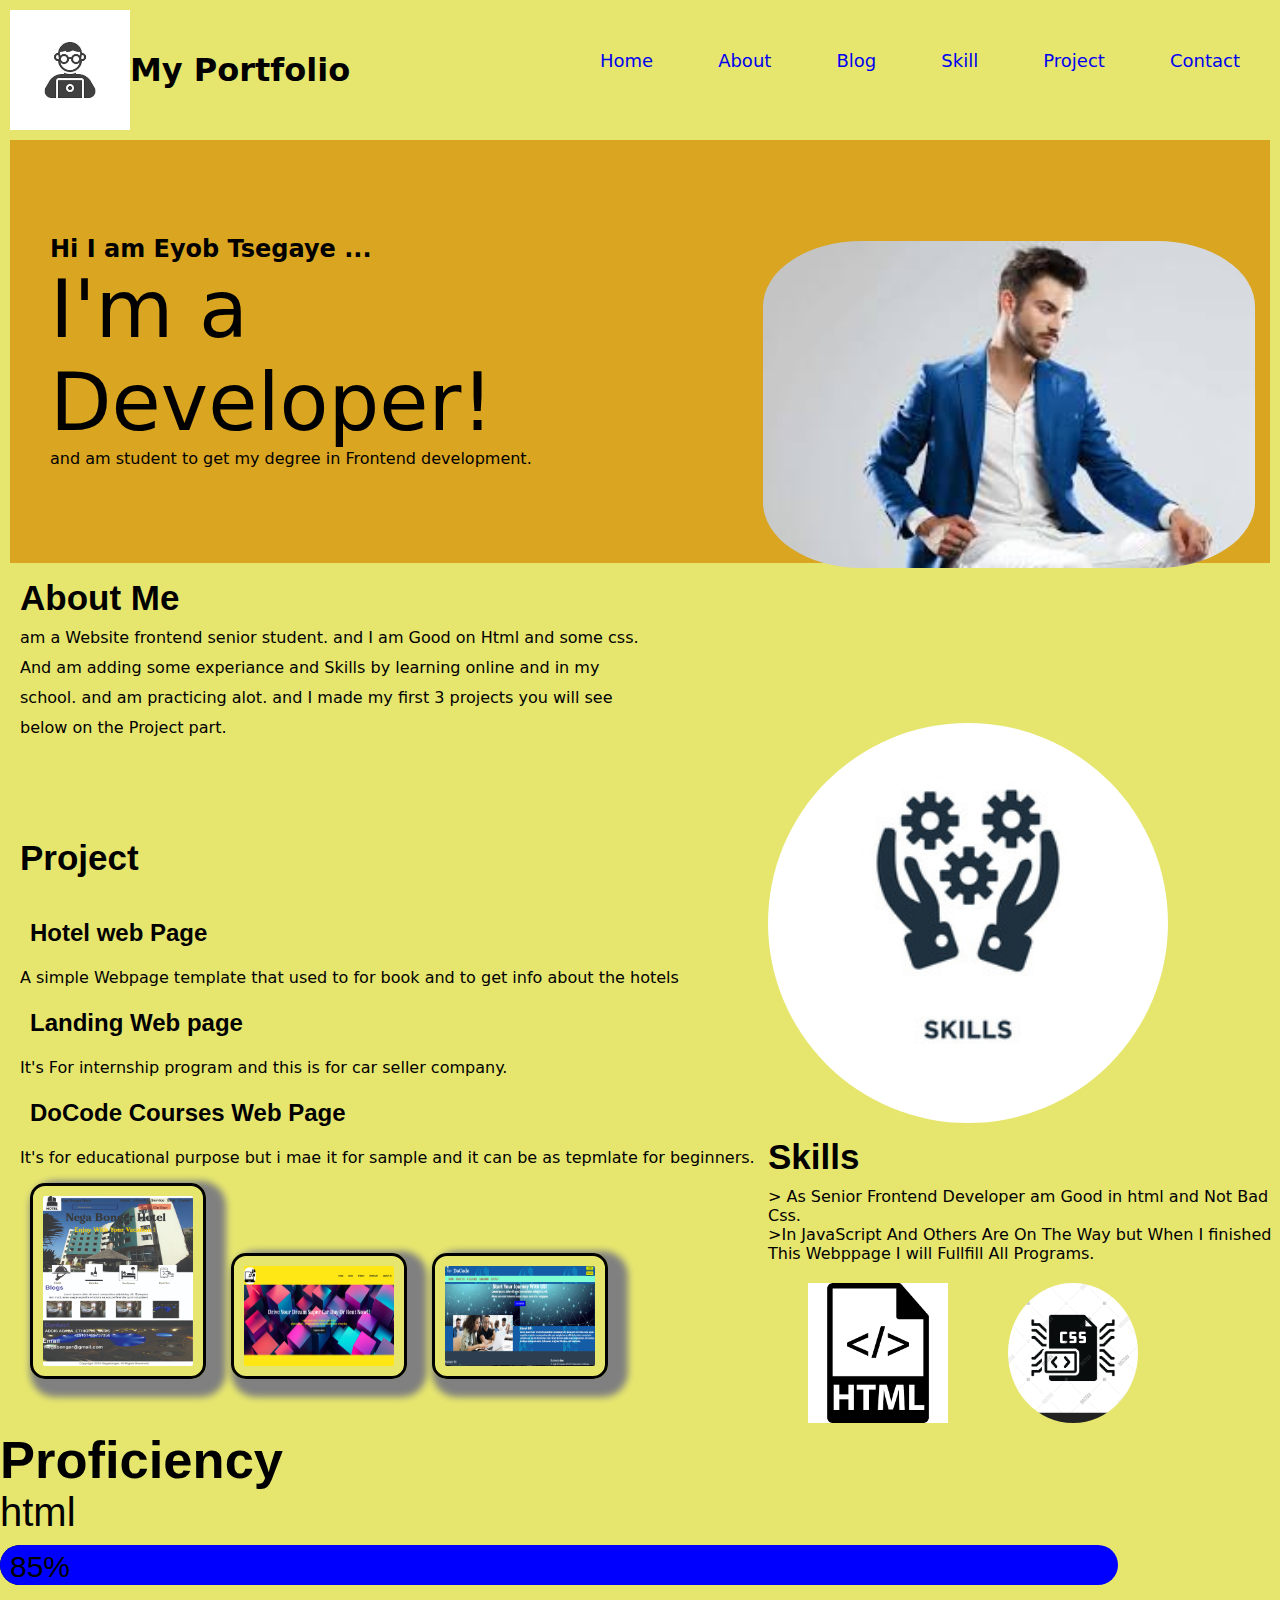
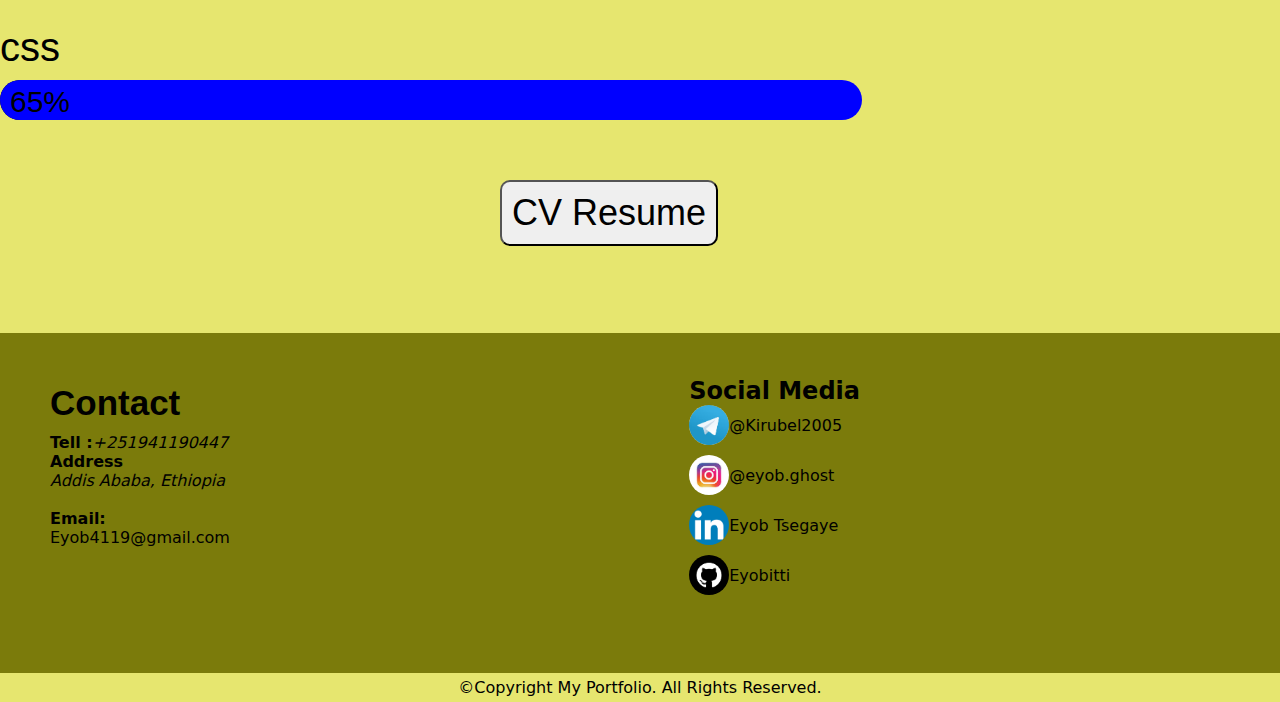
==== Portfolio page/index.html @ 07e2cc84 "internshhip Assignment" ====
<!DOCTYPE html>
<html lang="en">
<head>
    <meta charset="UTF-8">
    <meta name="viewport" content="width=device-width, initial-scale=1.0">
    <title>Document</title>
    <link rel="stylesheet" href="style.css">
</head>
<body>
    <!-- Header Section -->
    <header>
        <div class="header">
            <div class="logo">
                <img src="./images/logos.png" alt="logo">
                <h1>My Portfolio</h1>
            </div>
        <nav>
            <ul>
                <div class="navbar">
                    <li><a href="#">Home</a></li>
                    <li><a href="#">About</a></li>
                    <li><a href="#">Blog</a></li>
                    <li><a href="#">Skill</a></li>
                    <li><a href="#">Project</a></li>
                    <li><a href="#">Contact</a></li>
                </div>
                </ul>
            </nav>
        </div>
    </header>
    <section>
        <div class="Header">
            <div class="Header-text">
            <h2>Hi I am Eyob Tsegaye ...</h2>
            <p id="Big">I'm a Developer!</p>
            <p>and am student to get my degree in Frontend development.</p>
        </div>
            <img src="./images/About.jpeg" alt="images of Eyob">
        </div>
    </section>


    <section>
        <div class="About">
        <h2>About Me</h2>
        <p>am a Website frontend senior student. and I am Good on Html and some css. And am adding some experiance and Skills by learning online and in my school. and am practicing alot. and I made my first 3 projects you will see below on the Project part. </p>
    </div>
    </section>
    <section>
        <div class="project">
            <h2>Project</h2>
            <dl>
                <dt>Hotel web Page</dt>
                <dd>A simple Webpage template that used to for book and to get info about the hotels</dd>
                <dt>Landing Web page</dt>
                <dd>It's For internship program and this is for car seller company.</dd>
                <dt>DoCode Courses Web Page</dt>
                <dd>It's for educational purpose but i mae it for sample and it can be as tepmlate for beginners.</dd>
            </dl>
            <div class="Project-img">
                <img id="c1" src="./images/final.jpg" width:300px;height:500px; alt="Hotels webpage img">
                <img src="./images/landing.PNG" alt="landing web page image">
                <img src="./images/docourse.PNG" alt="do course webpage image">
            </div>
        </div>
    </section>

    <section>
        <div class="Skill">
            <img class="pro" src="./images/Skill..jpg" alt="skill  image">
            <h2>Skills </h2>
        <p> > As Senior Frontend Developer am Good in html and Not Bad Css.
           <br> >In JavaScript And Others Are On The Way but When I finished This Webppage I will Fullfill All Programs.</p>
            <div class="Skill-img">
                <img src="./images/Html icon.png" alt="html image"><br>
                <img id="img-2" src="./images/css icon.jpg" alt=" css image">
                
            </div> 
        </div>
    </section>
<aside>
    <div class="Proficiency">
        <h2>Proficiency</h2>
        <div class="Skill.area">
            <div class="Proficiency-p">
                <div class="skill-title">
                    html
                </div>
                <div class="skill-bar"></div>
                <div class="html skill-fill">
                    <span class="skill-percent">85%</span>
                </div>
            </div>

            <div class="Proficiency-p">
                <div class="skill-title">
                    css
                </div>
                <div class="skill-bar"></div>
                <div class="css skill-fill">
                    <span class="skill-percent">65%</span>
                </div>
            </div>

        </div>
        <Button><a href="Resume.pdf" download>CV Resume</a></Button>
    </div>
</aside>

<section>
    <div class="contact">
        <div class="contact-text">
        <h2>Contact</h2>
        <b>Tell :</b><i class="fa fa-phone" aria-hidden="true">+251941190447</i>
        <br><b>Address</b><p> <Address>Addis Ababa, Ethiopia</Address></p>
        <br><b>Email: </b><p>Eyob4119@gmail.com</p>
    </div>
        <div class="social">
        <h3>Social Media</h3>
        <li><img src="./images/telegram.jpeg" alt="telegram"><p>@Kirubel2005</p></li>
        <li><img src="./images/instagram.jpeg" alt="instagram link"><p>@eyob.ghost</p></li>
        <li><img src="./images/link din.png" alt="linkdin"><p>Eyob Tsegaye</p></li>
        <li><img src="./images/github.png" alt=""><p>Eyobitti</p></li>
    </div>
    </div>
</section>
<footer>
    <p>&copy;Copyright My Portfolio. All Rights Reserved.</p>
</footer>
</body>
</html>
---- Portfolio page/style.css ----
*{
    margin: 0;
    padding: 0;
}

body{
    background-color: rgb(230, 230, 111);
    color: black;
    font-family: system-ui, -apple-system, BlinkMacSystemFont, 'Segoe UI', Roboto, Oxygen, Ubuntu, Cantarell, 'Open Sans', 'Helvetica Neue', sans-serif;
}

.header{
    justify-content: space-between;
    align-content: center;
    display: flex;
    padding: 0px 5px;
    margin: 10px 5px;
}

.header .logo{
    display: flex;
    align-items: center;

}

.header img{
    width: 120px;
    padding:0px;
    margin: 0;
    height: 100%;
}

.header nav ul{
    list-style: none;
    margin-top: 40px;
}

.header nav ul li{
    display: inline;
    margin-top: 10px;
}

.header nav ul li a{
    text-decoration: none;
    padding: 10px;
    margin: 20px;
    font-size: large;
}

li a:hover{
    background: top;
    background-color: black;
    color: white;
    border-radius: 10px;
}
/* header done */

.Header{
    padding: 15px;
    margin: 10px;
    background-color: goldenrod;
}

.Header .Header-text{
    width :50%;
    margin-bottom: 70px;
    margin-top: 70px;
    margin-left: 20px;
    padding: 10px 5px;
}
.Header img{
    width: 40%;
    box-sizing: border-box;
    float: right;
    display: flex;
    margin-top: -25%;
    border-radius: 20%;
}

.Header #Big{
    font-size: 80px;
}

.About{
    margin: 10px 10px 70px;
    padding: 10px;
    line-height: 30px;
    width: 50%;
}
.About h2{
    margin-bottom: 10px;
    font-size: 35px;
    font-family: Verdana, Geneva, Tahoma, sans-serif;
}

.project{
    margin: 10px;
    padding: 10px;
    line-height: 50px;
}
.project h2{
    font-size: 35px;
    font-style: normal;
    font-family: Verdana, Geneva, Tahoma, sans-serif;
    margin-bottom: 15px;
}
.project dt{
    padding: 10px;
    font-weight: bold;
    font-size: x-large;
    font-family: 'Gill Sans', 'Gill Sans MT', Calibri, 'Trebuchet MS', sans-serif;
}
.project dd{
    line-height: 20px;
}
.project img{
    width: 150px;
    height: 100px;
    padding: 10px;
    margin: 10px;
    border: 3px solid black;
    border-radius: 15px;
    margin-top: 15px;
    box-shadow: 10px 8px 7px 10px gray;
}
.project #c1{
    height: 170px;
}

.Skill{
    float: right;
    width: 40%;
    margin-top: -450px;
    padding-right: 0px;

}

.Skill h2{
    font-family: Verdana, Geneva, Tahoma, sans-serif;
    font-size: 35px;
    margin-top:10px;
}
.Skill p{
    font-size: 16px;
    margin-top:10px;
    line-height: 0%20px;
}
.Skill .pro{
    border-radius: 50%;
    width: 400px;
    margin-top: -50%;
}

.Skill .Skill-img{
    display: inline-flex;
    padding-left: 20px;
    margin-left: 20px;
    gap: 30px;
    width: 190px;
    height: 140px;
    margin-bottom: 20%;
    border-radius: 50%;
    margin-top: 20px;

}

.Skill #img-2{
    width: 190px;
    height: 140px;
    margin-bottom: 20%;
    border-radius: 50%;
}

.Proficiency{
    margin-bottom: 10px;
    font-size: 35px;
    font-family: Verdana, Geneva, Tahoma, sans-serif;
}

.Skill-area{
    display: flex;
    flex-direction: column;
    padding: 0 20%;
}

.Proficiency-p{
    position: relative;
    margin-bottom: 40px;
}

.skill-title{
    font-size: 40px;
    margin-bottom: 10px;
}

.skill-bar{
    width: 50%;
    background: black;
    height: 40px;
    z-index: -1;
    border-radius: 100px;
    position: absolute;
}

.skill-fill{
    background-color: blue;
    height: 40px;
    border-radius: 100px;
    justify-content: flex-end;
    align-items: center;
    padding-right: 30px;
    overflow: hidden;
}

.skill-percent {
    font-size: 30px;
    margin: 10px;
}

.html {
    animation:html 2s;
    width: 85%;          
}  

.css {
    animation:css 2s;
    width: 65%;          
}            

@keyframes html {
    from {
        width: 0;
    }
    to {
        width: 85%;
    }
}

@keyframes css {
    from {
        width: 0;
    }
    to {
        width: 65%;
    }
}

.Proficiency button{
    padding: 10px;
    border-radius: 10px;
    margin: 20px 500px -70px;
}
.Proficiency button a{
    text-decoration: none;
    color: black;
    font-size: 36px;
}

.contact{
    background-color: rgb(123, 123, 11);
    margin-top: 100px;
    padding: 20px;
    height: 300px;
}

.contact h2{
    margin-bottom: 10px;
    font-size: 35px;
    font-family: Verdana, Geneva, Tahoma, sans-serif;
}
.contact .social{
    float: right;
    margin-top: -230px;
    margin-right: 400px;
}

.contact .social h3{
    font-size: x-large;
    align-items: center;
    margin-top: 30px;
    margin-bottom: -10px;
    justify-content: space-between;
}
.contact .social li{
    list-style: none;
    display: flex;
    align-items: center;
    margin-top: 10px;
    padding: -50px;
}

.contact .social li img{
    border-radius: 50%;
    width: 40px;
}

.contact .contact-text{
  padding: 10px;
  margin: 20px;
}

footer{
    text-align: center;
    padding: 5px;
    align-items: center;
}
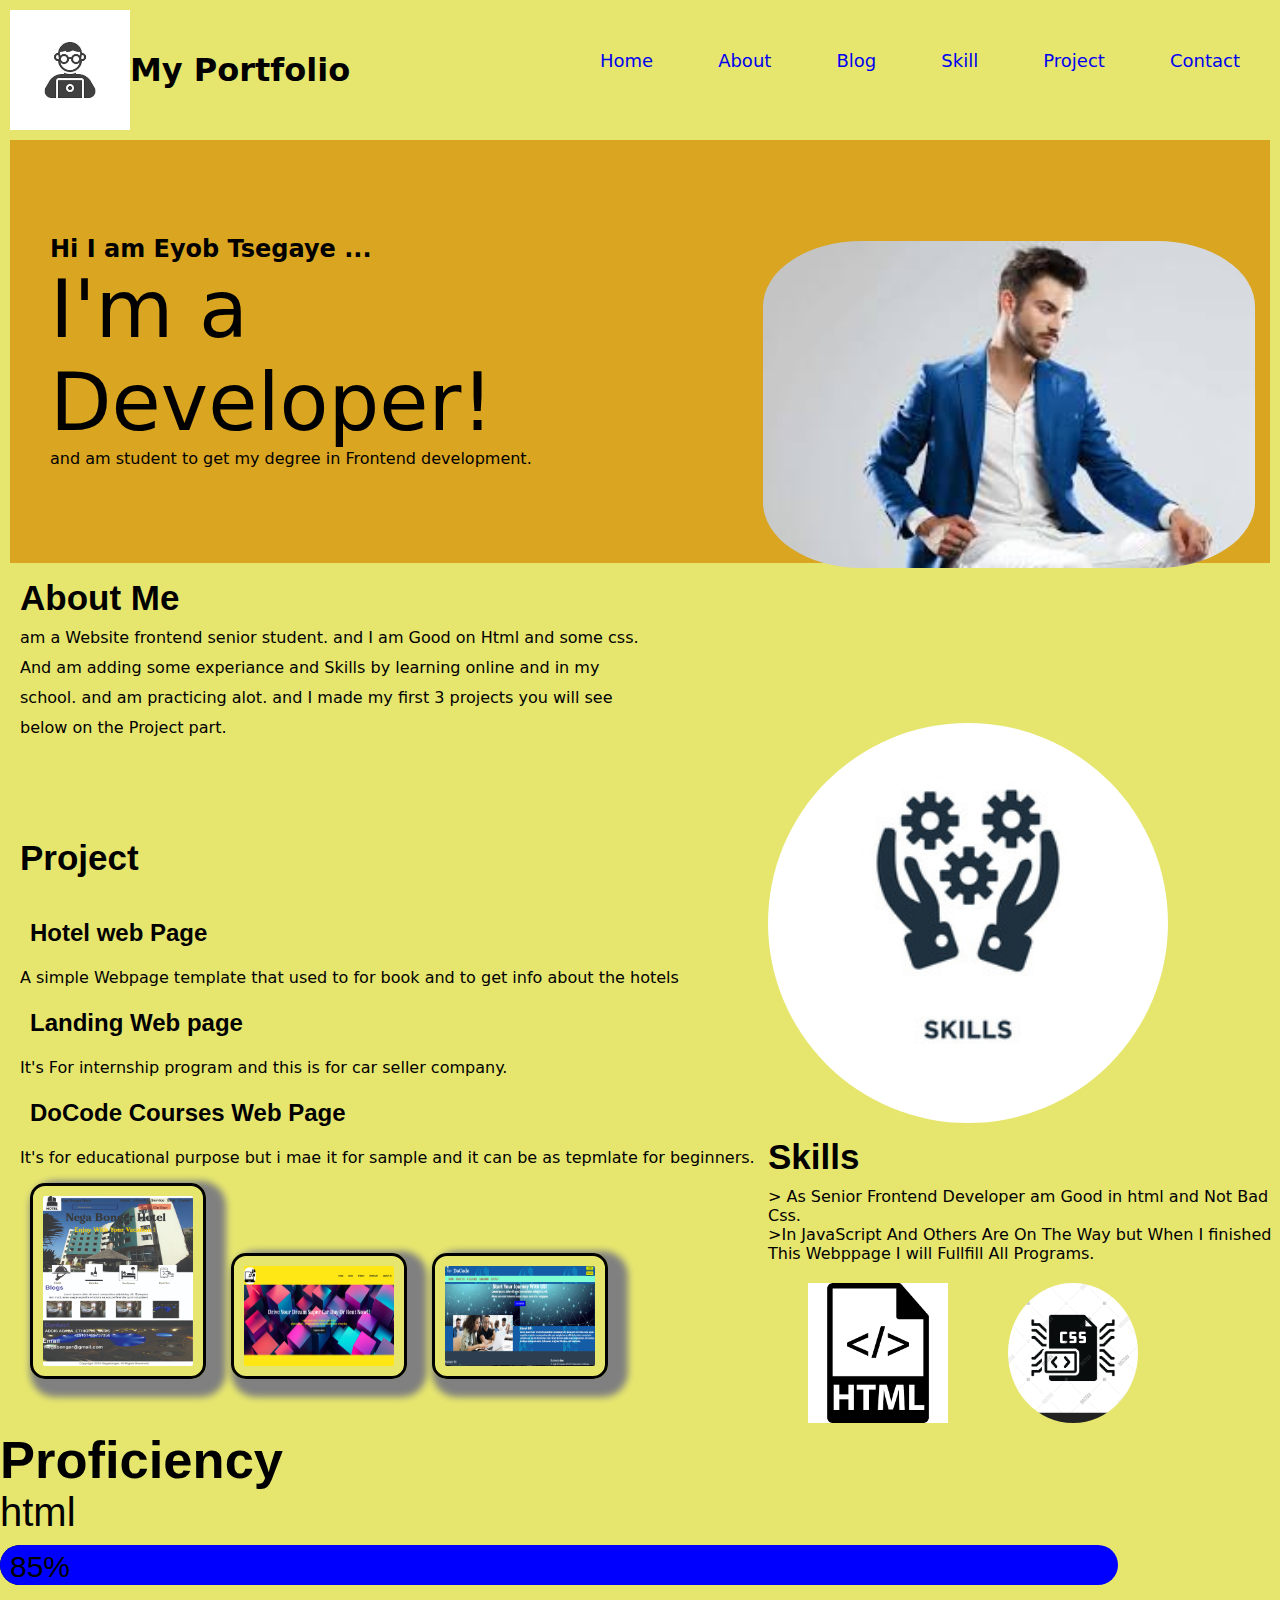
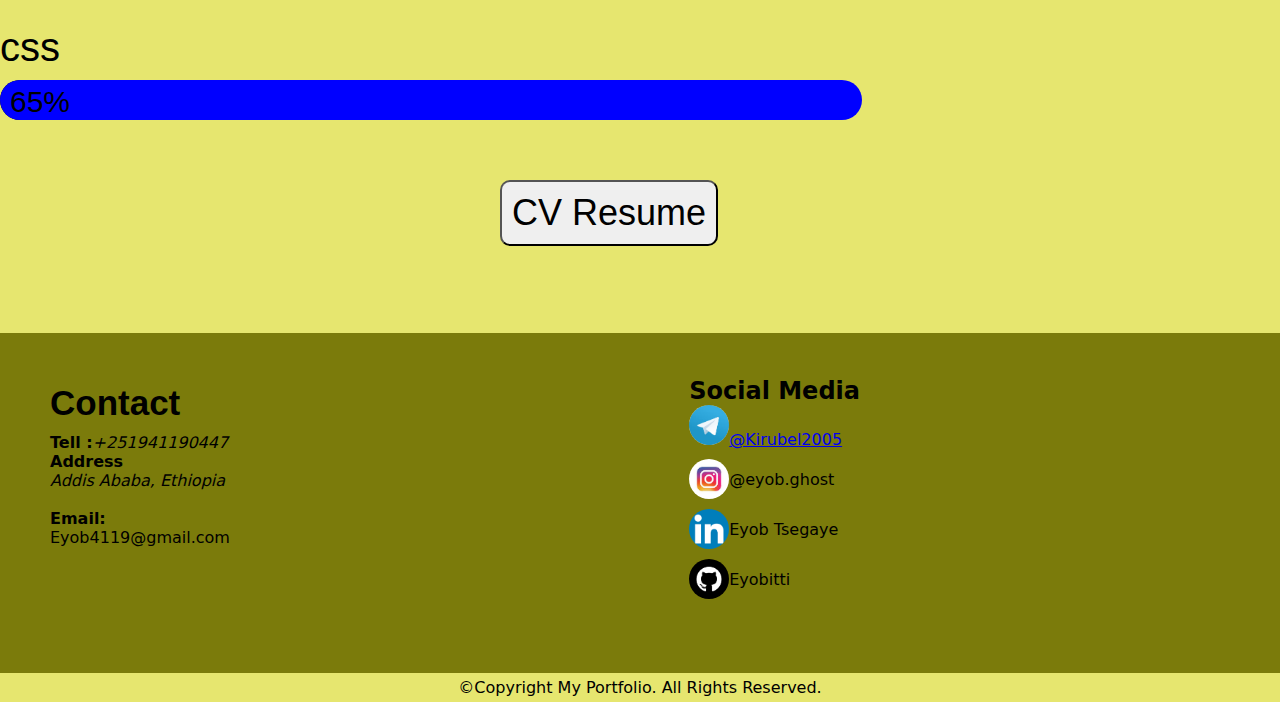
==== commit 2ec86129: "Update index.html" ====
--- a/Portfolio page/index.html
+++ b/Portfolio page/index.html
@@ -117,7 +117,7 @@
     </div>
         <div class="social">
         <h3>Social Media</h3>
-        <li><img src="./images/telegram.jpeg" alt="telegram"><p>@Kirubel2005</p></li>
+        <li><a href="https://t.me/@Kirubel2005"><img src="./images/telegram.jpeg" alt="telegram">@Kirubel2005</a></li>
         <li><img src="./images/instagram.jpeg" alt="instagram link"><p>@eyob.ghost</p></li>
         <li><img src="./images/link din.png" alt="linkdin"><p>Eyob Tsegaye</p></li>
         <li><img src="./images/github.png" alt=""><p>Eyobitti</p></li>
@@ -128,4 +128,4 @@
     <p>&copy;Copyright My Portfolio. All Rights Reserved.</p>
 </footer>
 </body>
-</html>+</html>
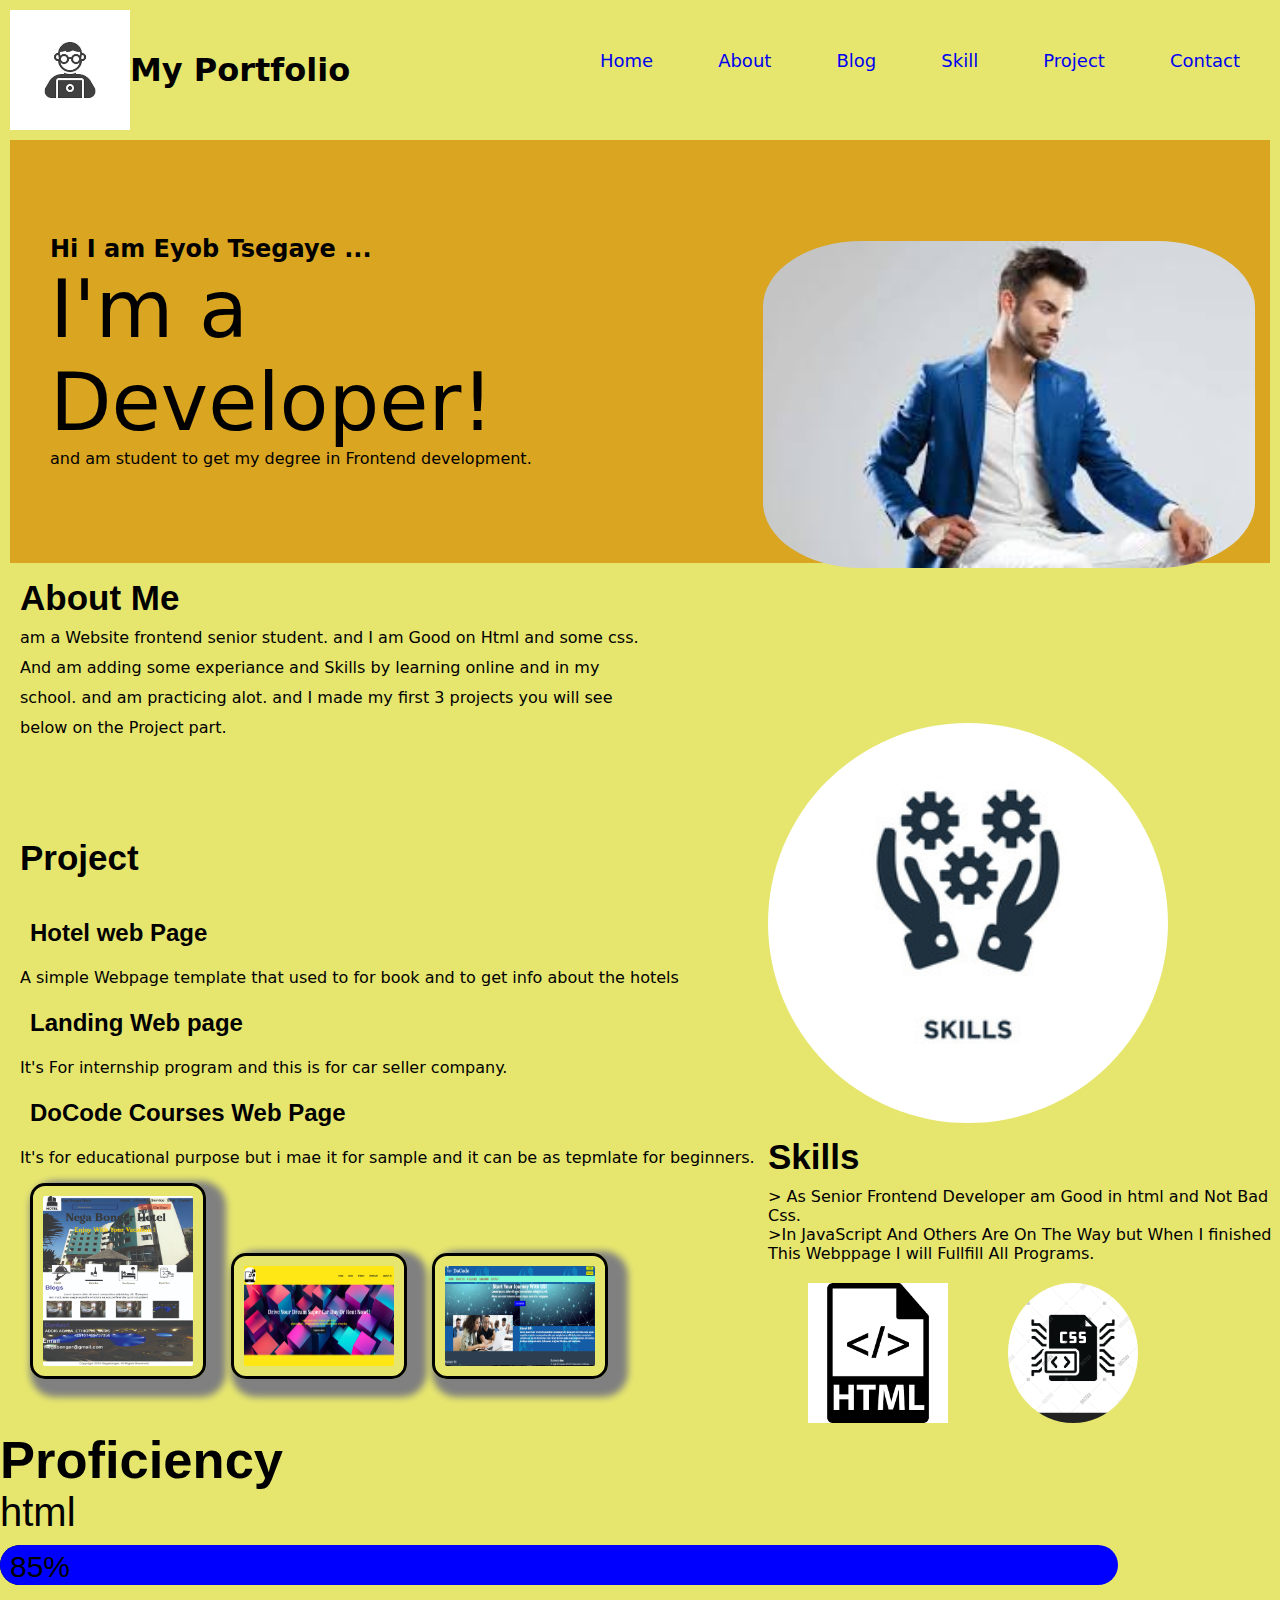
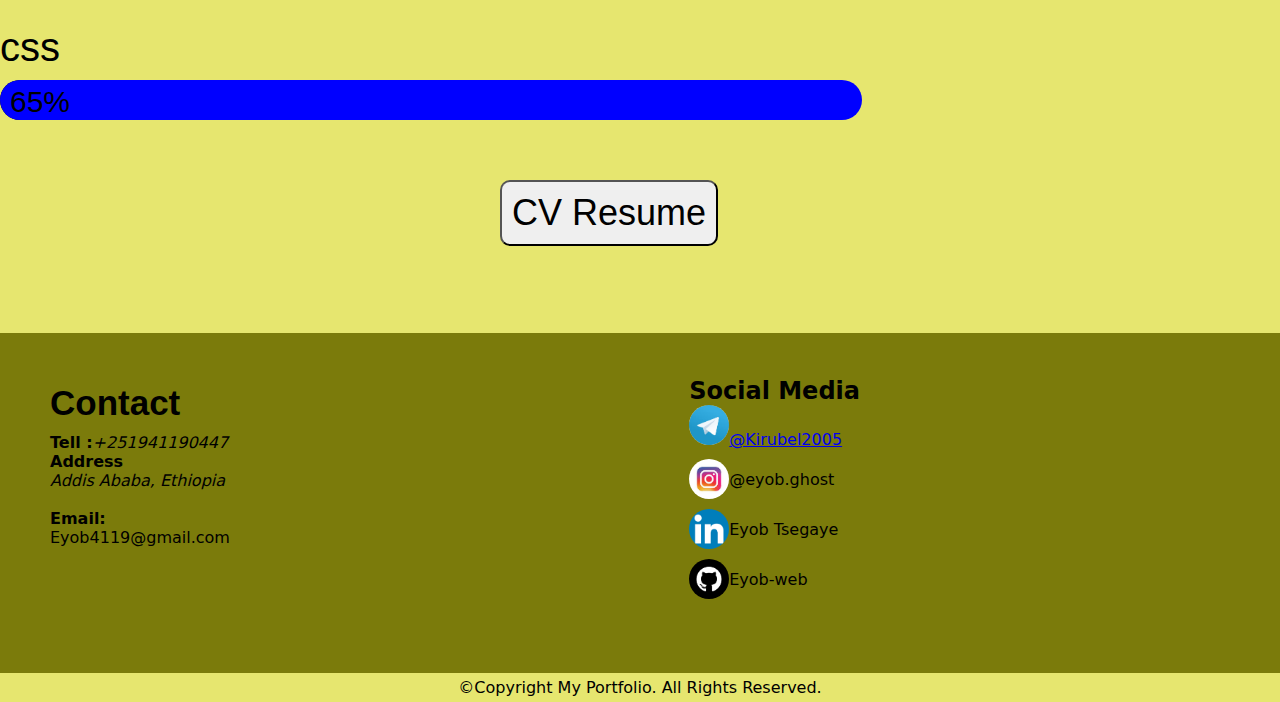
==== commit 83f12d58: "Update index.html" ====
--- a/Portfolio page/index.html
+++ b/Portfolio page/index.html
@@ -120,7 +120,7 @@
         <li><a href="https://t.me/@Kirubel2005"><img src="./images/telegram.jpeg" alt="telegram">@Kirubel2005</a></li>
         <li><img src="./images/instagram.jpeg" alt="instagram link"><p>@eyob.ghost</p></li>
         <li><img src="./images/link din.png" alt="linkdin"><p>Eyob Tsegaye</p></li>
-        <li><img src="./images/github.png" alt=""><p>Eyobitti</p></li>
+        <li><img src="./images/github.png" alt=""><p>Eyob-web</p></li>
     </div>
     </div>
 </section>
